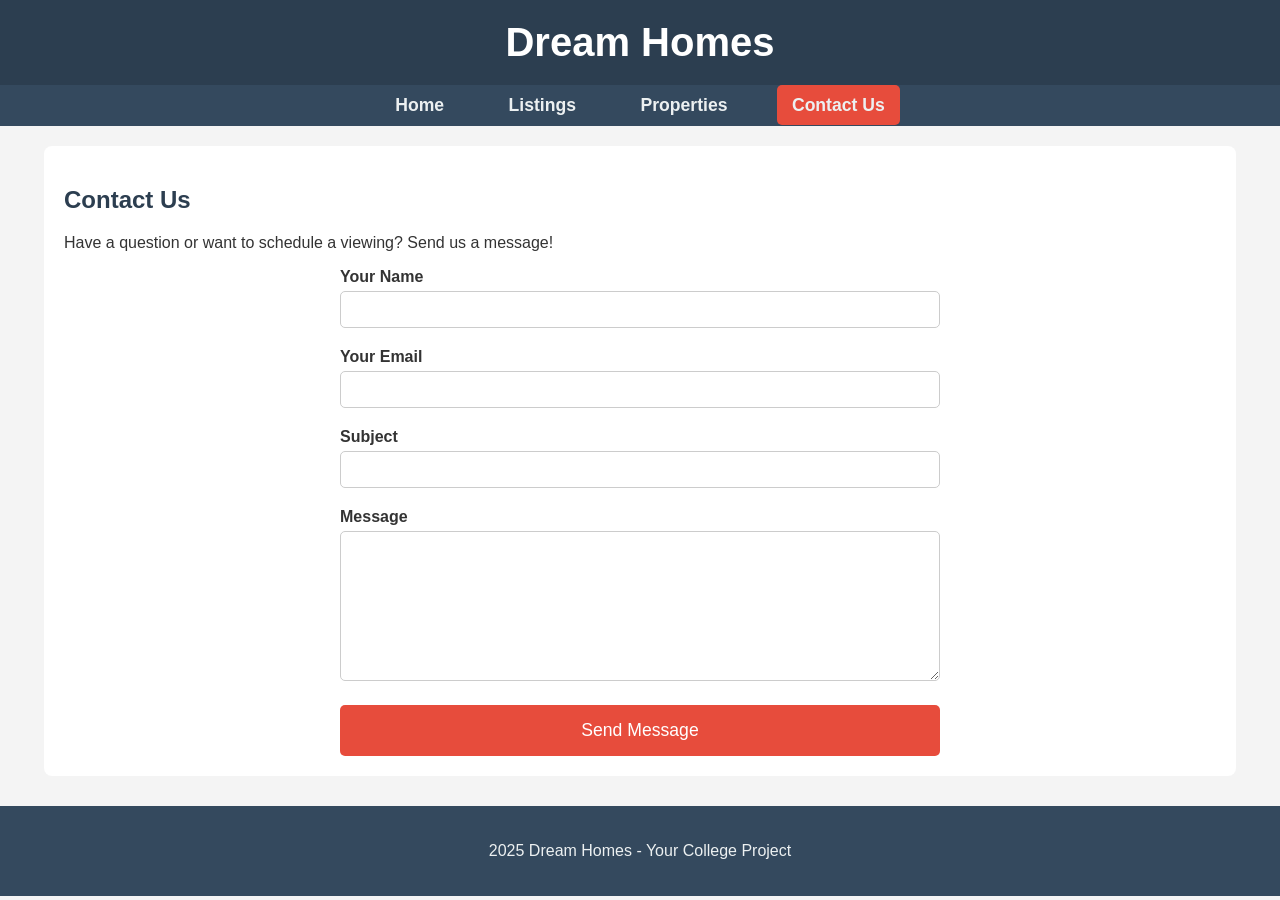
==== contact.html @ 5213b4ba "Add files via upload" ====
<!DOCTYPE html>
<html lang="en">
<head>
    <meta charset="UTF-8">
    <meta name="viewport" content="width=device-width, initial-scale=1.0">
    <title>Contact Us - Dream Homes</title>
    <link rel="stylesheet" href="style.css">
</head>
<body>

    <header>
        <h1>Dream Homes</h1>
    </header>

    <nav>
        <ul>
            <li><a href="index.html">Home</a></li>
            <li><a href="listings.html">Listings</a></li>
            <li><a href="properties.html">Properties</a></li>
            <li><a href="contact.html" class="active">Contact Us</a></li>
        </ul>
    </nav>

    <main>
        <div class="container">
            <h2>Contact Us</h2>
            <p>Have a question or want to schedule a viewing? Send us a message!</p>

            <form class="contact-form">
                <div class="form-group">
                    <label for="name">Your Name</label>
                    <input type="text" id="name" name="name" required>
                </div>
                <div class="form-group">
                    <label for="email">Your Email</label>
                    <input type="email" id="email" name="email" required>
                </div>
                <div class="form-group">
                    <label for="Subject">Subject</label>
                    <input type="text" id="subject" name="subject">
                </div>
                <div class="form-group">
                <label for="message">Message</label>
                <textarea id="message" name="message" required></textarea>
                </div>
                <button type="submit" class="btn-submit">Send Message</button>
            </form>
        </div>
    </main>

    <footer>
        <p>2025 Dream Homes - Your College Project</p>
    </footer>

</body>
</html>
---- style.css ----
body {
    font-family: Arial, sans-serif;
    margin: 0;
    padding: 0;
    background-color: #f4f4f4;
    color: #333;
}
.container{
    width: 90%;
    max-width: 1200px;
    margin: 20px auto;
    padding: 20px;
    background-color: #fff;
    border-radius: 8px;
}
h1,h2{
    color: #2c3e50;
}
header {
    background-color: #2c3e50;
    color: #ecf0f1;
    padding: 20px 0;
    text-align: center;
}
header h1 {
    margin: 0;
    font-size: 2.5rem;
    color: #fff;
}
nav {
    background-color: #34495e;
    padding: 10px 0;
}
nav ul {
    list-style: none;
    padding: 0;
    margin: 0;
    text-align: center;
}
nav ul li {
    display: inline-block;
    margin: 0 15px;
}
nav ul li a {
    text-decoration: none;
    color: #ecf0f1;
    font-weight: bold;
    font-size: 1.1rem;
    padding: 10px 15px;
    border-radius: 5px;
}
nav ul li a:hover,
nav ul li a.active {
    background-color: #e74c3c;
}
footer {
    text-align: center;
    padding: 20px;
    background-color: #34495e;
    color: #ecf0f1;
    margin-top: 30px;
}
.hero {
    color: white;
    padding: 100px 20px;
    text-align: center;
    border-radius: 8px;
}
.hero h2 {
    font-size: 3rem;
    color: white;
}
.hero p {
    font-size: 1.2rem;
}
.listings-grid {
    display: grid;
    grid-template-columns: repeat(auto-fit, minmax(300px, 1fr));
    gap: 20px;
}
.property-card {
    border: 1px solid #ddd;
    border-radius: 8px;
    overflow: hidden;
    background-color: #fff;
}
.property-card img {
    width: 100%;
    height: 200px;
}
.property-card-content {
    padding: 15px;
}
.property-card-content h3 {
    margin-top: 0;
    color: #e74c3c;
}
.property-card-content p {
    margin-bottom: 10px;
}
.price {
    font-size: 1.25rem;
    font-weight: bold;
    color: #27ae60;
}
.contact-form {
    max-width: 600px;
    margin: 0 auto;
}
.form-group {
    margin-bottom: 20px;
}
.form-group label {
    display: block;
    margin-bottom: 5px;
    font-weight: bold;
}
.form-group input,
.form-group textarea {
    width: 100%;
    padding: 10px;
    border: 1px solid #ccc;
    border-radius: 5px;
    box-sizing: border-box;
}
.form-group textarea {
    height: 150px;

}
.btn-submit {
    display: block;
    width: 100%;
    padding: 15px;
    background-color: #e74c3c;
    color: white;
    border: none;
    border-radius: 5px;
    font-size: 1.1rem;
    cursor: pointer;

}
.btn-submit:hover {
    background-color: #c0392b;
}
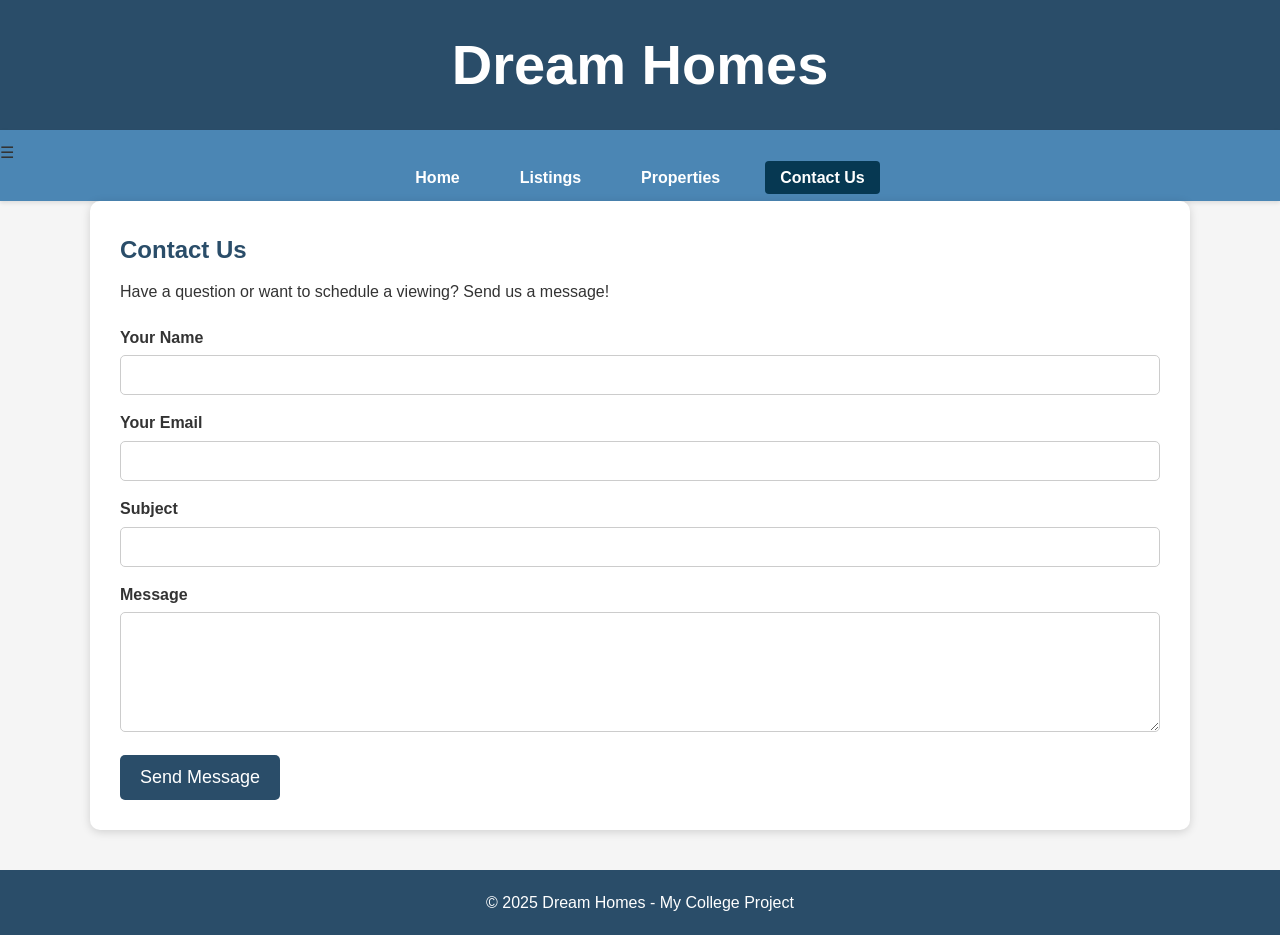
==== commit bd225caa: "Refactor contact.html structure and navigation" ====
--- a/contact.html
+++ b/contact.html
@@ -8,49 +8,63 @@
 </head>
 <body>
 
-    <header>
-        <h1>Dream Homes</h1>
-    </header>
+<header>
+    <h1>Dream Homes</h1>
+</header>
 
-    <nav>
-        <ul>
-            <li><a href="index.html">Home</a></li>
-            <li><a href="listings.html">Listings</a></li>
-            <li><a href="properties.html">Properties</a></li>
-            <li><a href="contact.html" class="active">Contact Us</a></li>
-        </ul>
-    </nav>
+<nav>
+    <div class="menu-toggle" id="menu-toggle">&#9776;</div>
 
-    <main>
-        <div class="container">
-            <h2>Contact Us</h2>
-            <p>Have a question or want to schedule a viewing? Send us a message!</p>
+    <ul id="nav-links">
+        <li><a href="index.html">Home</a></li>
+        <li><a href="listings.html">Listings</a></li>
+        <li><a href="properties.html">Properties</a></li>
+        <li><a href="contact.html" class="active">Contact Us</a></li>
+    </ul>
+</nav>
 
-            <form class="contact-form">
-                <div class="form-group">
-                    <label for="name">Your Name</label>
-                    <input type="text" id="name" name="name" required>
-                </div>
-                <div class="form-group">
-                    <label for="email">Your Email</label>
-                    <input type="email" id="email" name="email" required>
-                </div>
-                <div class="form-group">
-                    <label for="Subject">Subject</label>
-                    <input type="text" id="subject" name="subject">
-                </div>
-                <div class="form-group">
+<!-- ⭐ original form remains unchanged -->
+
+<main>
+    <div class="container">
+        <h2>Contact Us</h2>
+        <p>Have a question or want to schedule a viewing? Send us a message!</p>
+
+        <form class="contact-form">
+            <div class="form-group">
+                <label for="name">Your Name</label>
+                <input type="text" id="name" name="name" required>
+            </div>
+
+            <div class="form-group">
+                <label for="email">Your Email</label>
+                <input type="email" id="email" name="email" required>
+            </div>
+
+            <div class="form-group">
+                <label for="Subject">Subject</label>
+                <input type="text" id="subject" name="subject">
+            </div>
+
+            <div class="form-group">
                 <label for="message">Message</label>
                 <textarea id="message" name="message" required></textarea>
-                </div>
-                <button type="submit" class="btn-submit">Send Message</button>
-            </form>
-        </div>
-    </main>
+            </div>
 
-    <footer>
-        <p>2025 Dream Homes - Your College Project</p>
-    </footer>
+            <button type="submit" class="btn-submit">Send Message</button>
+        </form>
+    </div>
+</main>
+
+<footer>
+    <p>&copy; 2025 Dream Homes - My College Project</p>
+</footer>
+
+<script>
+document.getElementById("menu-toggle").addEventListener("click", function () {
+    document.getElementById("nav-links").classList.toggle("show");
+});
+</script>
 
 </body>
-</html>+</html>
--- a/style.css
+++ b/style.css
@@ -1,144 +1,168 @@
+* {
+  margin: 0;
+  padding: 0;
+  box-sizing: border-box;
+  font-family: Arial, Helvetica, sans-serif;
+}
+
 body {
-    font-family: Arial, sans-serif;
-    margin: 0;
-    padding: 0;
-    background-color: #f4f4f4;
-    color: #333;
+  background-color: #f5f5f5;
+  color: #333;
+  line-height: 1.6;
 }
-.container{
-    width: 90%;
-    max-width: 1200px;
-    margin: 20px auto;
-    padding: 20px;
-    background-color: #fff;
-    border-radius: 8px;
-}
-h1,h2{
-    color: #2c3e50;
-}
+
 header {
-    background-color: #2c3e50;
-    color: #ecf0f1;
-    padding: 20px 0;
-    text-align: center;
-}
-header h1 {
-    margin: 0;
-    font-size: 2.5rem;
-    color: #fff;
+  background: #2a4d69;
+  color: white;
+  padding: 20px;
+  text-align: center;
+  font-size: 28px;
+  font-weight: bold;
+  box-shadow: 0 2px 5px rgba(0,0,0,0.2);
 }
 nav {
-    background-color: #34495e;
-    padding: 10px 0;
+  background: #4b86b4;
+  padding: 10px 0;
+  box-shadow: 0 2px 4px rgba(0,0,0,0.1);
 }
+
 nav ul {
-    list-style: none;
-    padding: 0;
-    margin: 0;
-    text-align: center;
+  list-style: none;
+  display: flex;
+  justify-content: center;
+  flex-wrap: wrap;
 }
+
 nav ul li {
-    display: inline-block;
-    margin: 0 15px;
+  margin: 0 15px;
 }
+
 nav ul li a {
-    text-decoration: none;
-    color: #ecf0f1;
-    font-weight: bold;
-    font-size: 1.1rem;
-    padding: 10px 15px;
-    border-radius: 5px;
+  text-decoration: none;
+  color: white;
+  font-weight: bold;
+  padding: 8px 15px;
+  border-radius: 4px;
+  transition: 0.3s ease;
 }
+
 nav ul li a:hover,
 nav ul li a.active {
-    background-color: #e74c3c;
+  background: #063852;
+}
+.hero {
+  background: url('https://images.unsplash.com/photo-1505691938895-1758d7feb511') center/cover no-repeat;
+  padding: 80px 20px;
+  text-align: center;
+  color: white;
+  margin-bottom: 40px;
+  box-shadow: inset 0 0 0 2000px rgba(0,0,0,0.35);
+}
+
+.hero h2 {
+  font-size: 40px;
+  margin-bottom: 10px;
+}
+
+.hero p {
+  font-size: 20px;
+}
+.container {
+  width: 90%;
+  max-width: 1100px;
+  margin: auto;
+  background: white;
+  padding: 30px;
+  border-radius: 10px;
+  box-shadow: 0 2px 10px rgba(0,0,0,0.15);
+  margin-bottom: 40px;
+}
+
+.container h2 {
+  color: #2a4d69;
+  margin-bottom: 10px;
+}
+.listings-grid {
+  display: grid;
+  grid-template-columns: repeat(auto-fit, minmax(260px, 1fr));
+  gap: 20px;
+  margin-top: 20px;
+}
+
+.property-card {
+  background: #e7eff6;
+  border-radius: 10px;
+  overflow: hidden;
+  transition: transform 0.3s ease, box-shadow 0.3s ease;
+  cursor: pointer;
+  padding: 10px;
+}
+
+.property-card:hover {
+  transform: translateY(-5px);
+  box-shadow: 0 4px 12px rgba(0,0,0,0.2);
+}
+
+.property-card-content {
+  padding: 15px;
+}
+
+.property-card-content h3 {
+  color: #063852;
+  margin-bottom: 8px;
+}
+
+.price {
+  font-weight: bold;
+  color: #2a4d69;
+  margin-bottom: 5px;
+}
+.contact-form {
+  margin-top: 20px;
+}
+
+.form-group {
+  margin-bottom: 15px;
+}
+
+.form-group label {
+  font-weight: bold;
+  display: block;
+  margin-bottom: 5px;
+}
+
+.form-group input,
+.form-group textarea {
+  width: 100%;
+  padding: 10px;
+  border: 1px solid #ccc;
+  border-radius: 5px;
+  font-size: 16px;
+}
+
+textarea {
+  height: 120px;
+}
+
+.btn-submit {
+  background: #2a4d69;
+  color: white;
+  padding: 12px 20px;
+  border: none;
+  border-radius: 5px;
+  font-size: 18px;
+  cursor: pointer;
+  transition: 0.3s ease;
+}
+
+.btn-submit:hover {
+  background: #063852;
 }
 footer {
-    text-align: center;
-    padding: 20px;
-    background-color: #34495e;
-    color: #ecf0f1;
-    margin-top: 30px;
+  text-align: center;
+  padding: 20px;
+  background: #2a4d69;
+  color: white;
+  margin-top: 20px;
 }
-.hero {
-    color: white;
-    padding: 100px 20px;
-    text-align: center;
-    border-radius: 8px;
-}
-.hero h2 {
-    font-size: 3rem;
-    color: white;
-}
-.hero p {
-    font-size: 1.2rem;
-}
-.listings-grid {
-    display: grid;
-    grid-template-columns: repeat(auto-fit, minmax(300px, 1fr));
-    gap: 20px;
-}
-.property-card {
-    border: 1px solid #ddd;
-    border-radius: 8px;
-    overflow: hidden;
-    background-color: #fff;
-}
-.property-card img {
-    width: 100%;
-    height: 200px;
-}
-.property-card-content {
-    padding: 15px;
-}
-.property-card-content h3 {
-    margin-top: 0;
-    color: #e74c3c;
-}
-.property-card-content p {
-    margin-bottom: 10px;
-}
-.price {
-    font-size: 1.25rem;
-    font-weight: bold;
-    color: #27ae60;
-}
-.contact-form {
-    max-width: 600px;
-    margin: 0 auto;
-}
-.form-group {
-    margin-bottom: 20px;
-}
-.form-group label {
-    display: block;
-    margin-bottom: 5px;
-    font-weight: bold;
-}
-.form-group input,
-.form-group textarea {
-    width: 100%;
-    padding: 10px;
-    border: 1px solid #ccc;
-    border-radius: 5px;
-    box-sizing: border-box;
-}
-.form-group textarea {
-    height: 150px;
 
-}
-.btn-submit {
-    display: block;
-    width: 100%;
-    padding: 15px;
-    background-color: #e74c3c;
-    color: white;
-    border: none;
-    border-radius: 5px;
-    font-size: 1.1rem;
-    cursor: pointer;
-
-}
-.btn-submit:hover {
-    background-color: #c0392b;
-}
